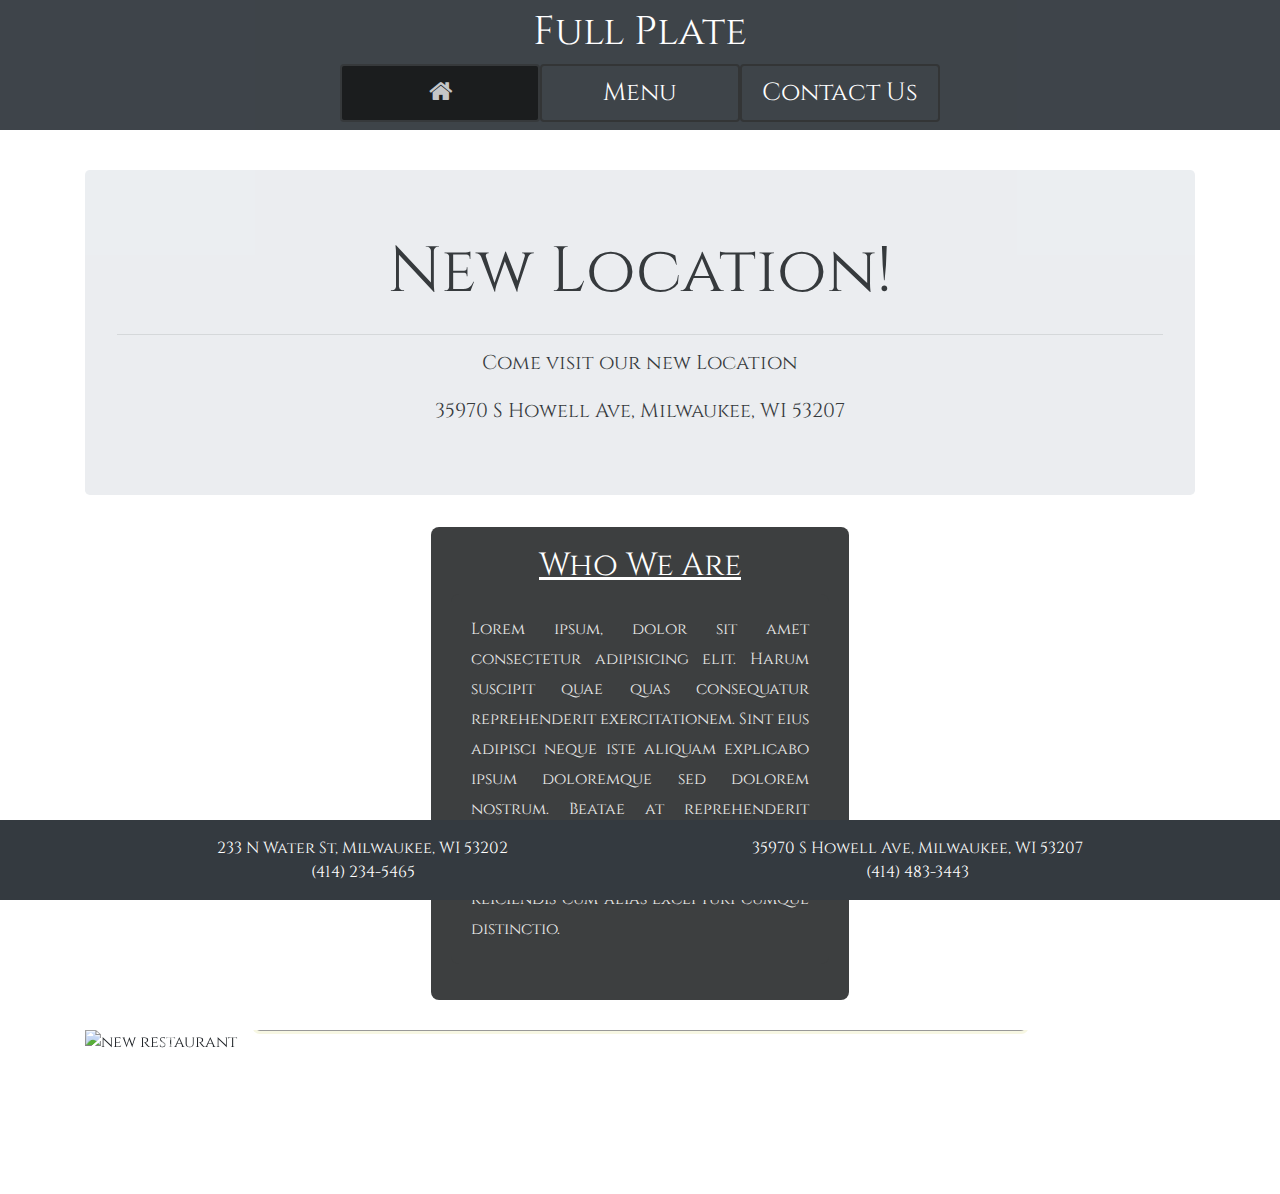
==== index.html @ 49f0f6f9 "first message" ====
<!doctype html>
<html lang="en">
  <head>
    <meta charset="utf-8">
    <meta name="viewport" content="width=device-width, initial-scale=1, shrink-to-fit=no">

    <!-- Bootstrap CSS -->
    <link rel="stylesheet" href="https://maxcdn.bootstrapcdn.com/bootstrap/4.0.0/css/bootstrap.min.css" integrity="sha384-Gn5384xqQ1aoWXA+058RXPxPg6fy4IWvTNh0E263XmFcJlSAwiGgFAW/dAiS6JXm" crossorigin="anonymous">
    <!-- Font Awesome -->
    <link href="https://stackpath.bootstrapcdn.com/font-awesome/4.7.0/css/font-awesome.min.css" rel="stylesheet" integrity="sha384-wvfXpqpZZVQGK6TAh5PVlGOfQNHSoD2xbE+QkPxCAFlNEevoEH3Sl0sibVcOQVnN" crossorigin="anonymous">
    <!-- Added CSS -->
    <link rel="stylesheet" href="styles/restaurantStyles.css">

    <title>Home Page</title>

  </head>
  <body>

    <header class="text-center">

      <nav class="navbar navbar-expand-md nav-pills bg-dark navbar-dark container-fluid">
        <div class="row m-0 w-100">
            <!--  hamburger menu -->
            <button type="button" data-toggle="collapse" data-target="#navbarNavAltMarkup" aria-controls="navbarNavAltMarkup" aria-expanded="false" aria-label="Toggle navigation" class="navbar-toggler col-auto mr-auto">
                <span class="navbar-toggler-icon"></span>
            </button>

            <div class="col-auto col-md-12">
                <h1 style="color: white;" class="main-title">Full Plate</h1>
            </div>

            <!-- Navigation bar -->
            <div id="navbarNavAltMarkup" class="collapse navbar-collapse col-md-12">
                <div class="navbar-nav m-auto">
                    <a class="nav-item nav-link active" href="index.html"><i class="fa fa-home"></i></a>
                    <a class="nav-item nav-link" href="menu.html" >Menu</a>
                    <a class="nav-item nav-link" href="contact.html">Contact Us</a>
                </div>
            </div>

      
        </div>
     </nav>
    </header>


    <noscript>
      <div class="container no-js-container">
        <img src="images/no-js-img.jpg" class="img-fluid" width="600px" alt="depressed robot">
        <div class="centered"><p>This site needs JavaScript enabled to work right</p></div>
      </div>
    </noscript>

   

    <main>
      <div class="container">
        <!-- Jumbotron -->
        <div class="jumbotron">
            <div class="row">
              <div class="col-12">
                <h1 class="display-4">New Location!</h1>
              </div>
            </div>
            <hr>
            <div class="row">
              <div class="col-12">
                <h1 class="lead" style="text-align: center;">Come visit our new Location <br><br>35970 S Howell Ave, Milwaukee, WI 53207 </h1>
              </div>
            </div>
        </div>
      </div>


      <!-- description -->
      <div class="container description-container" >
        <div class="row">
          <div class="col-12">
            <div class="description">
              <h2>Who We Are</h2>
              <p class="description">Lorem ipsum, dolor sit amet consectetur adipisicing elit. Harum suscipit quae quas 
                consequatur reprehenderit exercitationem. Sint eius adipisci neque iste aliquam explicabo ipsum doloremque sed 
                dolorem nostrum. Beatae at reprehenderit quidem, impedit quas commodi dicta et enim possimus ad debitis ipsa. 
                Molestiae reiciendis cum alias excepturi cumque distinctio.</p>
            </div>
            
          </div>
        </div>
      </div>


      <!-- carousel -->
      <div class="container">
      <div id="carouselIndicators" class="carousel slide" data-ride="carousel">
        <ol class="carousel-indicators">
          <li data-target="#carouselIndicators" data-slide-to="0" class="active"></li>
          <li data-target="#carouselIndicators" data-slide-to="1"></li>
          <li data-target="#carouselIndicators" data-slide-to="2"></li>
        </ol>
        <div class="carousel-inner">
          <div class="carousel-item active">
            <img class="d-block w-100" src="images/new-restaurant.jpg" alt="new restaurant">
            <div class="carousel-caption id="new-restaurant">
              <p>We're opening a new location!</p>
            </div>
          </div>
          <div class="carousel-item">
            <img class="d-block w-100" src="images/new-menu.jpg" alt="new menu">
            <div class="carousel-caption ">
              <p id="seasonal-menu" >We're rolling out our seasonal menu, with special options for this season</p>
            </div>
          </div>
          <div class="carousel-item">
            <img class="d-block w-100" src="images/special-brew.jpg" alt="special brew">
            <div class="carousel-caption">
              <p>The Drink of the Month is SG Special Brew.</p>
            </div>
          </div>
        </div>
        <a class="carousel-control-prev" href="#carouselIndicators" role="button" data-slide="prev">
          <span class="carousel-control-prev-icon" aria-hidden="true"></span>
          <span class="sr-only">Previous</span>
        </a>
        <a class="carousel-control-next" href="#carouselIndicators" role="button" data-slide="next">
          <span class="carousel-control-next-icon" aria-hidden="true"></span>
          <span class="sr-only">Next</span>
        </a>
      </div>
      </div>

    </main>




        <!-- MAIN FOOTER -->
        <footer>
          <nav class="navbar fixed-bottom navbar-expand-sm navbar-dark bg-dark">            
            <div class="container">
              <div class="navbar-nav w-100">
                <div class="navbar-text text-center col-12 col-sm-6 my-auto p-2" style="color: white;">
                    <span>233 N Water St, Milwaukee, WI 53202</span>
                    <br>
                   <span>(414) 234-5465</span>
                </div>
                <div class="navbar-text text-center col-12 col-sm-6 my-auto p-2" style="color: white;">
                  <span>35970 S Howell Ave, Milwaukee, WI 53207</span>
                    <br>
                  <span>(414) 483-3443</span>
                </div>
            </div>
           
            </div>
          </nav>
      
        </footer>
    




    <!-- Added JavaScript -->
    <!-- jQuery first, then Popper.js, then Bootstrap JS -->
    <script src="https://code.jquery.com/jquery-3.2.1.slim.min.js" integrity="sha384-KJ3o2DKtIkvYIK3UENzmM7KCkRr/rE9/Qpg6aAZGJwFDMVNA/GpGFF93hXpG5KkN" crossorigin="anonymous"></script>
    <script src="https://cdnjs.cloudflare.com/ajax/libs/popper.js/1.12.9/umd/popper.min.js" integrity="sha384-ApNbgh9B+Y1QKtv3Rn7W3mgPxhU9K/ScQsAP7hUibX39j7fakFPskvXusvfa0b4Q" crossorigin="anonymous"></script>
    <script src="https://maxcdn.bootstrapcdn.com/bootstrap/4.0.0/js/bootstrap.min.js" integrity="sha384-JZR6Spejh4U02d8jOt6vLEHfe/JQGiRRSQQxSfFWpi1MquVdAyjUar5+76PVCmYl" crossorigin="anonymous"></script> 
  </body>
</html>
---- styles/restaurantStyles.css ----
noscript div {
    text-align: center;
    margin: 30px;
    padding: 10px;

}

.no-js-container {
    position: relative;
    text-align: center;
    color: black;
}

.centered {
    position: absolute;
    top: 60%;
    left: 50%;
    transform: translate(-50%, -50%);
  }
  
  .centered p {
    color: white;
    border: 3px solid beige;
    background-color: grey;
    opacity: .8;
    border-radius: 8px;
    font-size: 2vw;
    width: 90%;
    padding: 10px;

  }
/* nav style */

header nav {
    opacity: .95;
}

nav a{
    font-size: 25px;
}

#navbarNavAltMarkup a {
    color: white;
}

#navbarNavAltMarkup a:hover {
    font-weight: bold;
}


.nav-pills .nav-link {
    border: 2px solid #292b2c;
    color: #333333;
    min-width: 8em;
}

.nav-pills .nav-link.active {
    background-color:  black;
    opacity: .7;
}


body {
  background-image: url('../images/main-background.jpg');
  background-position: center center;
  background-repeat: no-repeat;
  background-attachment: fixed;
  background-size: cover;
  font-family: 'Cinzel-Regular', sans-serif;

}


/* home style */

.jumbotron {
    margin-top: 40px;
    opacity: .9;
}

.display-4 {
    font-size: 5vw; text-align: center;
}

.description-container{
 width: 35%;
}

.description h2 {
    text-decoration: underline;
    text-align: center;
}


.description {
    background-color: #292b2c;
    color: white;
    padding: 20px;
    line-height: 30px;
    border-radius: 8px;
    opacity: .9;
    text-align: justify;
}


.carousel {
    margin-top: 30px;
    margin-bottom: 140px;
}

.carousel-caption {
    font-size: 20px;
    color: whitesmoke;
    border: 3px solid beige;
    background-color: grey;
    opacity: .8;
    border-radius: 8px;
} 



/* menu style */
.menu {
    background-color: whitesmoke;
    margin-top: 40px;
    margin-bottom: 190px;
    padding: 30px;
    text-align: center;
    border-radius: 8px;
    opacity: .9;
    
}

.menu h2{
    text-decoration: underline;
}

#menu-description {
    text-align: justify;
    margin: auto;
    width: 50%;
    padding: 8px;
    margin-bottom: 25px;
}

.menu-item {
    padding: 10px;
}


.form-holder {
    background-color: #292b2c;
    padding: 20px;
    opacity: .9;
    margin-top: 60px !important;
    margin-bottom: 200px !important;
    margin: auto;
    border-radius: 8px;
    width: 80%;
}


form {
    width: 70%;
    text-align: center;
    margin: auto;
    font-family: 'Rubik-Regular', sans-serif, serif;
}

form label {
    color: white;
}


/* fonts */

@font-face {
    font-family: 'Cinzel-Regular';
    src: url('../fonts/Cinzel-Regular.ttf');

}

@font-face {

    font-family: 'Rubik-Regular';
    src: url('../fonts/Rubik-Regular.ttf');
}



@media only screen and (max-width: 1200px) {
    .description-container{
        width: 100%;
    }
}

@media only screen and (max-width: 1000px) {
    
    .display-4 {
        font-size: 45px;
    }
}


@media only screen and (max-width: 800px) {
    
    #menu-description {
        width: 90%;
    }

    .centered {
        width: 90%;
        margin-left: 8px;
    }

    .centered p {
        font-size: 3vw;
    }

}

@media only screen and (max-width: 700px) {

    .form-holder {
        width: 100%;
    }
    
    form{
        width: 100%;
    }

    
}


@media only screen and (max-width: 575px) {

    .carousel {
        margin-bottom: 225px;
    }

    .display-4 {
        font-size: 30px;
    }

    
}


@media only screen and (max-width: 320px) {

  #seasonal-menu{
      font-size: 17px;
  }
    
}

@media only screen and (max-width: 350px) {

    .main-title{
        font-size: 30px;
    }
      
  }

@media only screen and (max-width: 320px) {

    .centered{
        top: 40%;
    }
  
      
  }
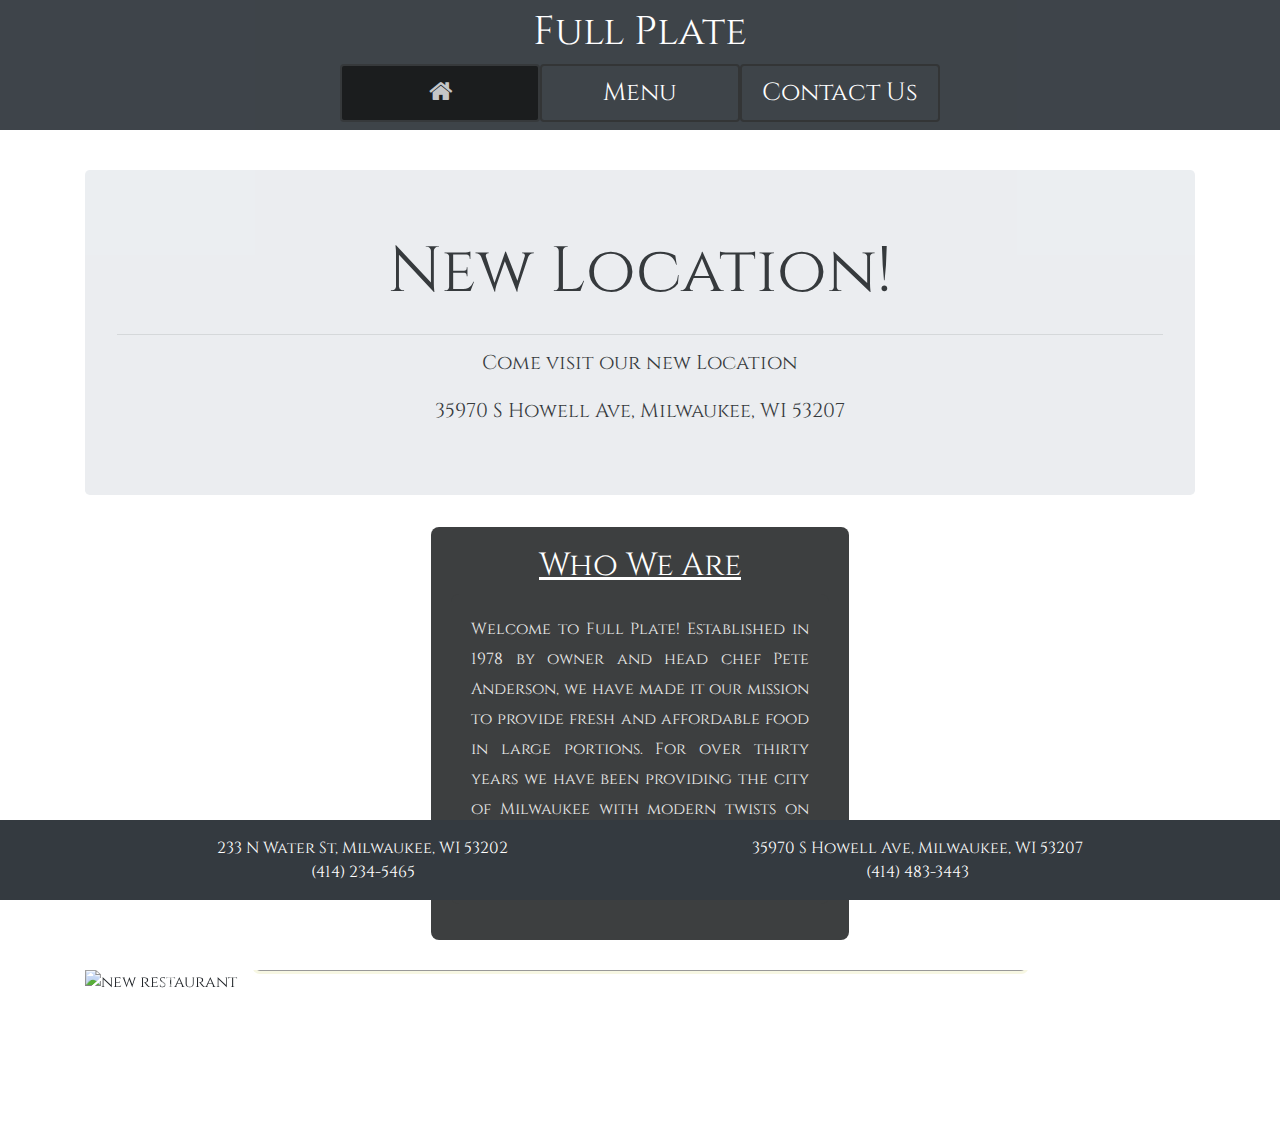
==== commit 089acfb8: "add descriptions" ====
--- a/index.html
+++ b/index.html
@@ -78,10 +78,10 @@
           <div class="col-12">
             <div class="description">
               <h2>Who We Are</h2>
-              <p class="description">Lorem ipsum, dolor sit amet consectetur adipisicing elit. Harum suscipit quae quas 
-                consequatur reprehenderit exercitationem. Sint eius adipisci neque iste aliquam explicabo ipsum doloremque sed 
-                dolorem nostrum. Beatae at reprehenderit quidem, impedit quas commodi dicta et enim possimus ad debitis ipsa. 
-                Molestiae reiciendis cum alias excepturi cumque distinctio.</p>
+              <p class="description">Welcome to Full Plate! Established in 1978 by owner and head chef Pete Anderson, 
+                we have made it our mission to provide fresh and affordable food in large portions.  
+                For over thirty years we have been providing the city of Milwaukee with modern twists on classical dishes. 
+                 Come stop by and experience great food.  </p>
             </div>
             
           </div>
